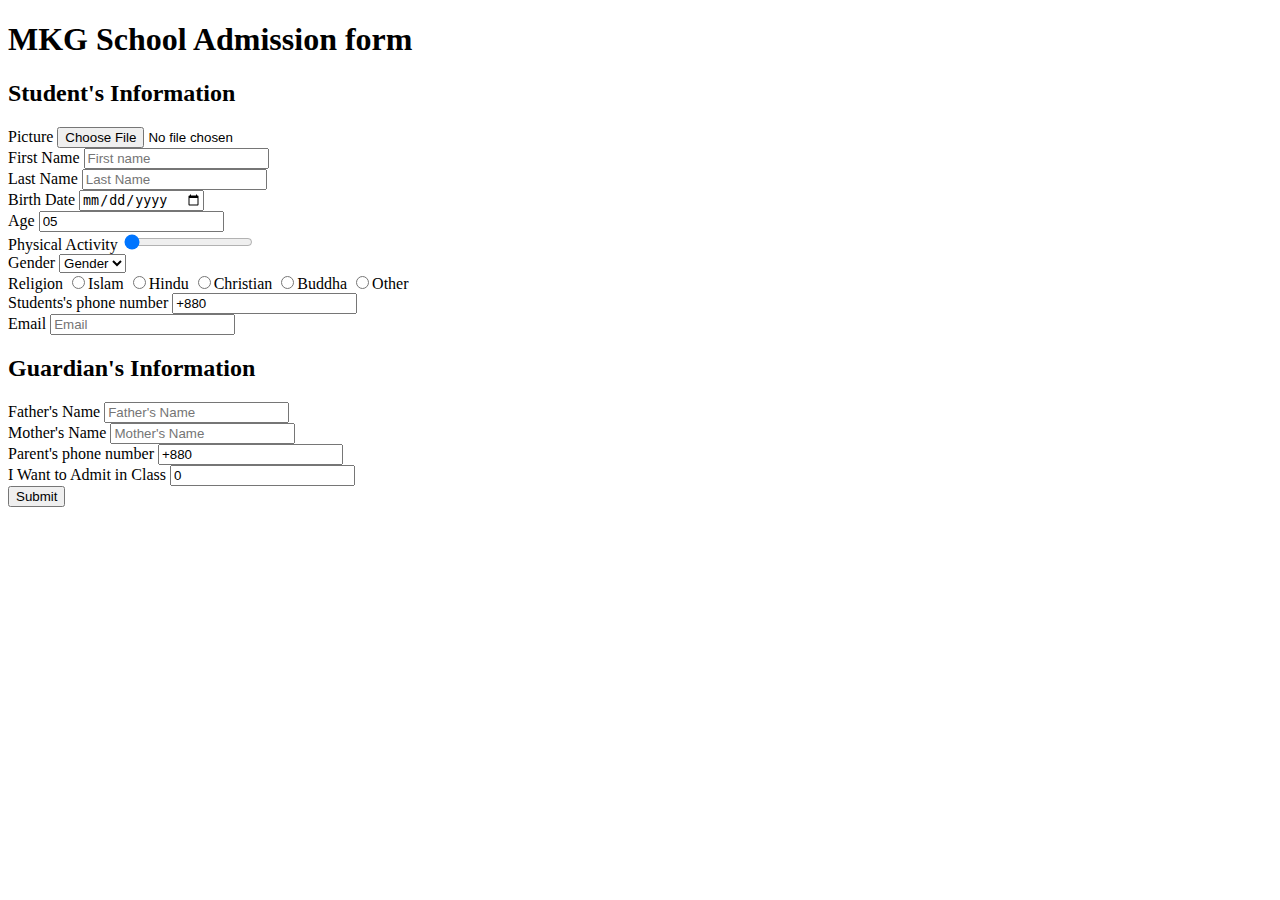
==== Project 1/form_css.html @ 24a2bc05 "learning external css" ====
<!DOCTYPE html>
<html>
    <head>
        <meta charset="UTF-8">
        <meta name="description" content="our school is a renamed in this district"> 
        <link rel="stylesheet" href="D:\HTML Practice\Project 2/form_css.css">
        <title>
            school forms
        </title>
    </head>
    <body>
        <h1>MKG School Admission form</h1>
        <form action="formup.php"  method="POST">
            <div class="student">
                <h2>Student's Information</h2>
                <div class="std">
                    <label>Picture</label>
                    <input type="file">
                </div>
                <div class="std">
                    <label>First Name</label>
                    <input type="text" placeholder="First name">
                </div>
                <div class="std">
                    <label>Last Name</label>
                    <input type="text" placeholder="Last Name">
                </div>
                <div class="std">
                    <label>Birth Date</label>
                    <input type="date">
                </div>
                <div class="std">
                    <label>Age</label>
                    <input type="number" value="05">
                </div>
                <div class="std">
                    <label>Physical Activity</label>
                    <input type="range" value="00">
                </div>
                <div class="std">
                    <label>Gender</label>
                    <select>
                        <option value="Gender">Gender</option>
                        <option value="male">Male</option>
                        <option value="female">Female</option>
                        <option value="others">Others</option>
                    </select>
                </div>
                <div class="std">
                    <label>Religion</label>
                    <input type="radio" name="rl" value="Islam">Islam
                    <input type="radio" name="rl" value="Hindu">Hindu
                    <input type="radio" name="rl" value="Christian">Christian
                    <input type="radio" name="rl" value="Boddha">Buddha
                    <input type="radio" name="rl" value="Other">Other
                </div>
                <div class="std">     
                    
                    <label>Students's phone number</label>
                    <input type="text" placeholder="Phone Number" value="+880">
                </div>
                <div class="std">    
                    <label>Email</label>
                    <input type="email" placeholder="Email">
                </div>
            </div>
            <div class="guardian">
                    <h2>Guardian's Information</h2>
                <div class="gd">
                    <label>Father's Name</label>
                    <input type="text" placeholder="Father's Name">
                </div>
                <div class="gd">
                    <label>Mother's Name</label>
                    <input type="text" placeholder="Mother's Name">
                </div>
                <div class="gd">
                    <label>Parent's phone number</label>
                    <input type="text" placeholder="Phone Number" value="+880">
                </div>
                <div class="gd">
                    I Want to Admit in Class <input type="number" value="0">
                    </div>
            </div>
            <div class="sub">
                    <input type="submit">
            </div>
        </form>
    </body>
</html>
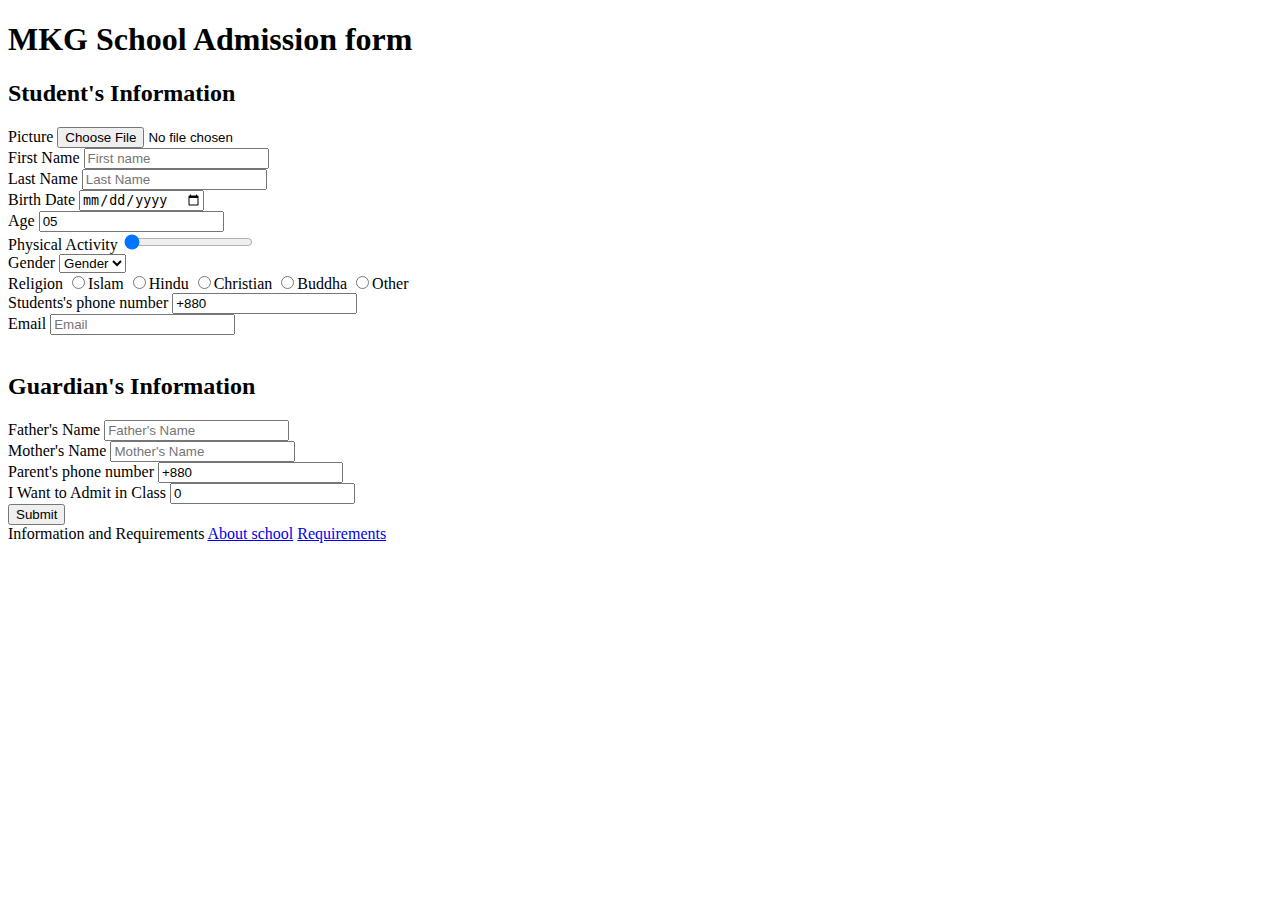
==== commit 47858c69: "acme web site" ====
--- a/Project 1/form_css.html
+++ b/Project 1/form_css.html
@@ -1,9 +1,10 @@
-<!DOCTYPE html>
+ <!DOCTYPE html>
 <html>
     <head>
         <meta charset="UTF-8">
         <meta name="description" content="our school is a renamed in this district"> 
         <link rel="stylesheet" href="D:\HTML Practice\Project 2/form_css.css">
+    
         <title>
             school forms
         </title>
@@ -64,6 +65,7 @@
                     <input type="email" placeholder="Email">
                 </div>
             </div>
+            <br>
             <div class="guardian">
                     <h2>Guardian's Information</h2>
                 <div class="gd">
@@ -86,5 +88,13 @@
                     <input type="submit">
             </div>
         </form>
+        <footer>
+            <div class="lk">
+                <label>Information and Requirements</label>
+                <a href="info.html">About school</a>
+                <a href="requirements.html">Requirements</a>
+            </div>
+          
+        </footer>
     </body>
 </html>